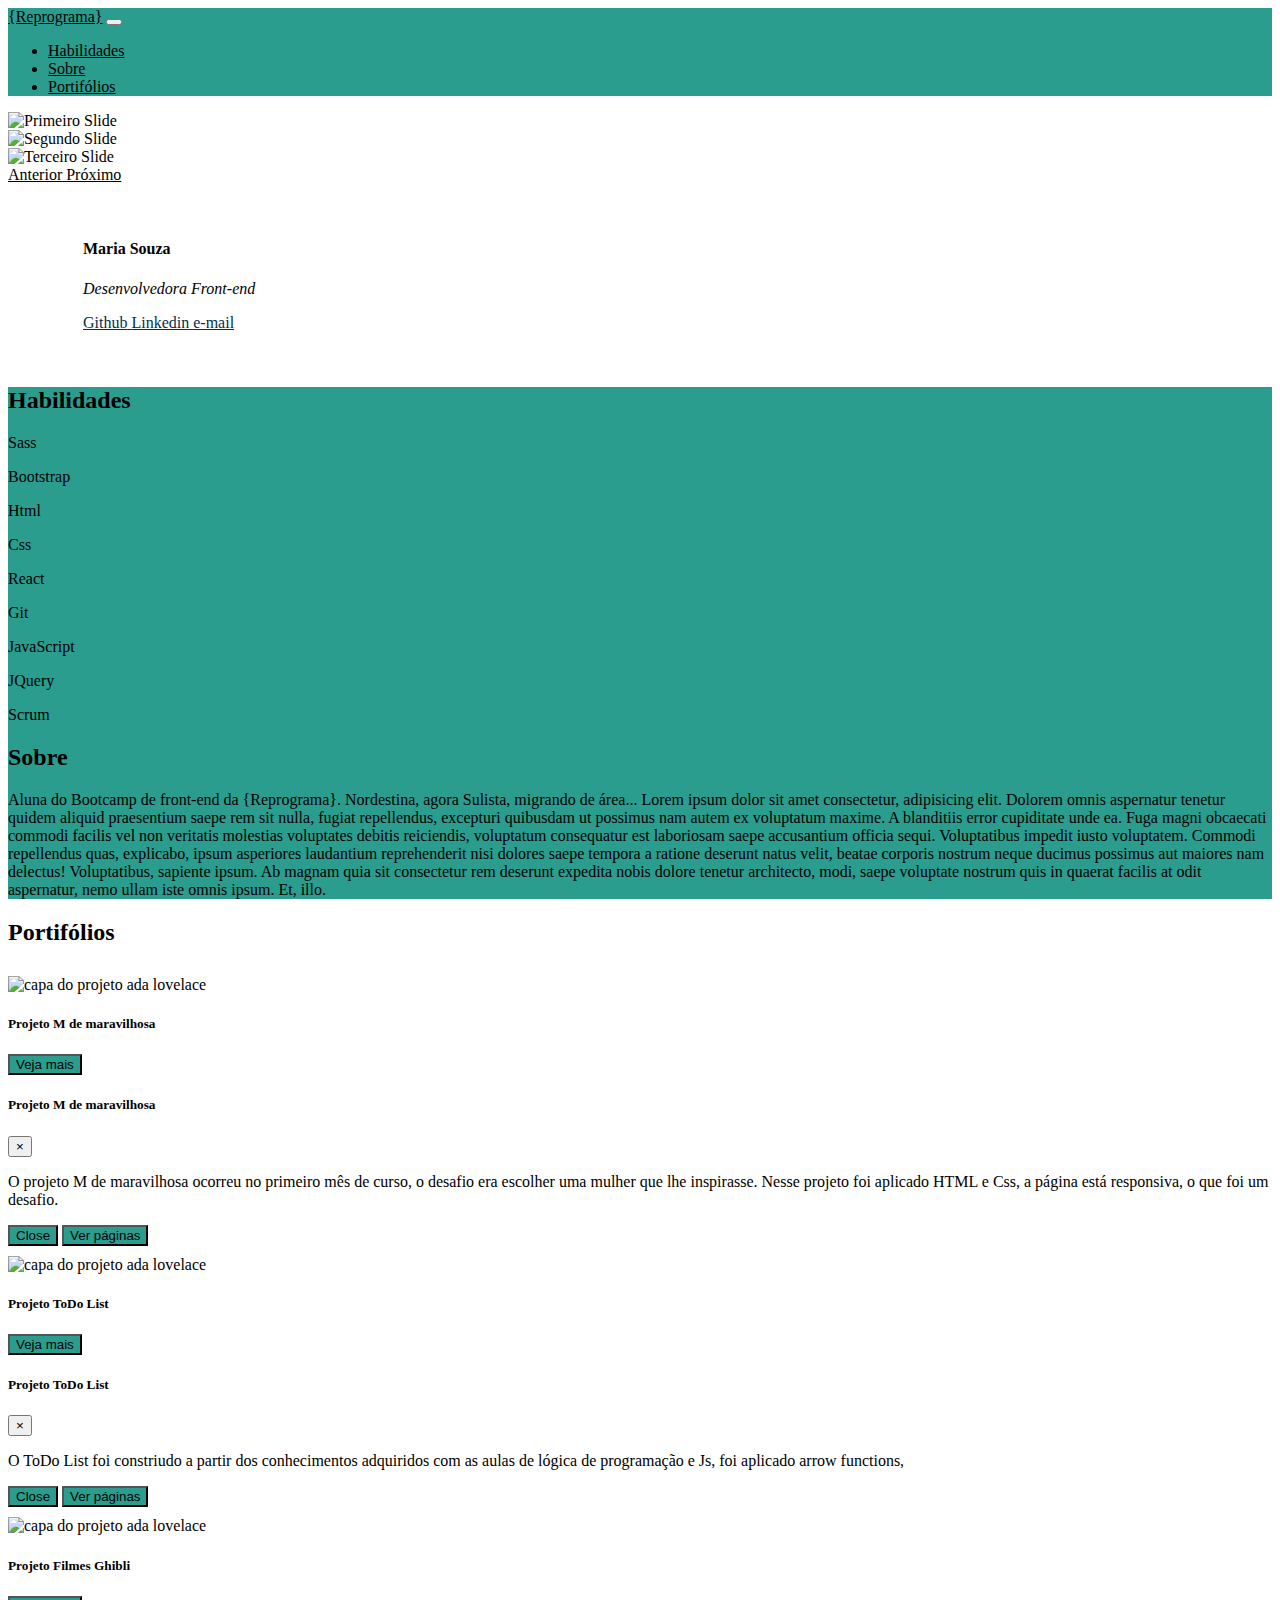
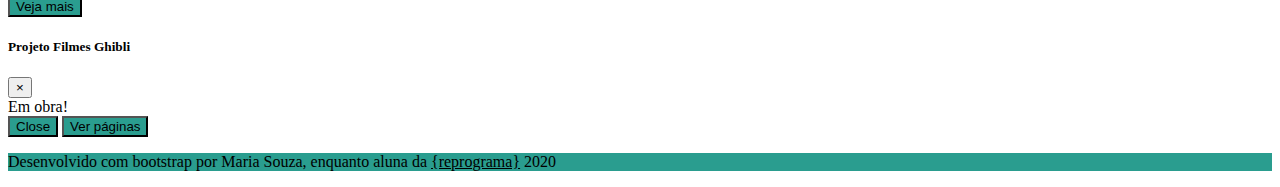
==== index.html @ d73f7ae4 "ultimos retoques" ====
<!DOCTYPE html>
<html lang="pt-br">

<head>
    <meta charset="UTF-8">
    <meta name="viewport" content="width=device-width, initial-scale=1.0">
    <title>Semana 09 Bootstrap</title>
    <link rel="stylesheet" type="text/css" href="CSS/bootstrap.min.css">
    <link rel="stylesheet" type="text/css" href="CSS/style.css">
</head>

<body>

    <nav class="navbar navbar-expand-lg navbar-light bg-roxo">
        <div class="container">
            <a class="navbar-brand text-white" href="https://reprograma.com.br/" target="blank">{Reprograma}</a>
            <button class="navbar-toggler " type="button" data-toggle="collapse" data-target="#conteudoNavbarSuportado"
                aria-controls="conteudoNavbarSuportado" aria-expanded="false" aria-label="Alterna navegação">
                <span class="navbar-toggler-icon"></span>
            </button>

            <div class="collapse navbar-collapse justify-content-end " id="conteudoNavbarSuportado">
                <ul class="navbar-nav">
                    <li class="nav-item active">
                        <a class="nav-link text-white" href="#habilidades">Habilidades </a>
                    </li>
                    <li class="nav-item">
                        <a class="nav-link text-white" href="#sobre">Sobre</a>
                    </li>

                    <li class="nav-item">
                        <a class="nav-link text-white" href="#portifolios">Portifólios</a>
                    </li>
                </ul>

            </div>
        </div>
    </nav>

    <header id="carouselExampleFade" class="carousel slide carousel-fade" data-ride="carousel">
        <div class="carousel-inner">
            <div class="carousel-item active img-fluid">
                <img class="d-block w-100 img-carousel" src="https://media.giphy.com/media/ny7UCd6JETnmE/giphy.gif"
                    alt="Primeiro Slide">
            </div>
            <div class="carousel-item">
                <img class="d-block w-100 img-carousel" src="https://media.giphy.com/media/LmNwrBhejkK9EFP504/giphy.gif"
                    alt="Segundo Slide">
            </div>
            <div class="carousel-item">
                <img class="d-block w-100 img-carousel" src="https://media.giphy.com/media/zOvBKUUEERdNm/giphy.gif"
                    alt="Terceiro Slide">
            </div>
        </div>
        <a class="carousel-control-prev" href="#carouselExampleFade" role="button" data-slide="prev">
            <span class="carousel-control-prev-icon" aria-hidden="true"></span>
            <span class="sr-only">Anterior</span>
        </a>
        <a class="carousel-control-next" href="#carouselExampleFade" role="button" data-slide="next">
            <span class="carousel-control-next-icon" aria-hidden="true"></span>
            <span class="sr-only">Próximo</span>
        </a>
    </header>

    <section class="colocar-padding">
        <blockquote class="blockquote text-center text-muted">
            <h4 class="mb-0 ">Maria Souza</h4>
            <p><em>Desenvolvedora Front-end</em></p>

            <div class="d-flex flex-column flex-md-row justify-content-md-around mudarCor">
                <a class="link--sobre" href="https://github.com/riamavx" target="blank">
                    <i class="fab fa-github-alt"></i>
                    <span>Github</span>
                </a>

                <a class="link--sobre" href="https://www.linkedin.com/in/maria-souza-752681173/ " target="blank">
                    <i class="fab fa-linkedin"></i>
                    <span>Linkedin</span>
                </a>

                <a class="link--sobre" href="mailto:messenger.mariah2017@gmail.com" target="blank">
                    <i class="far fa-envelope"></i>
                    <span>e-mail</span>
                </a>
            </div>
    </section>

    <section id="habilidades" class="container bg-roxo  d-flex flex-column flex-lg-row justify-content-lg-around text-white p-4 ">

        <div class="habilidades w-50">
          <h2 class="text-center w-100">Habilidades</h2>


          <div class="icones row justify-content-center pt-3">

            <div>
                <div class="text-center col">
                    <i class="fab fa-sass"></i>
                    <p>Sass</p>
                </div>

                <div class="text-center col">
                    <i class="fab fa-bootstrap"></i>
                    <p>Bootstrap</p>
                </div>

                <div class="text-center col">
                    <i class="fab fa-html5"></i>
                    <p>Html</p>
                </div>
            </div>


            <div>
                <div class="text-center col">
                    <i class="fab fa-css3-alt"></i>
                    <p>Css</p>
                </div>


                <div class="text-center col">
                    <i class="fab fab fa-react"></i>
                    <p>React</p>
                </div>

                <div class="text-center col">
                    <i class="fab fa-git-alt"></i>
                    <p>Git</p>
                </div>

            </div>



            <div>
                <div class="text-center col">
                    <i class="fab fa-js"></i>
                    <p>JavaScript</p>
                </div>

                <div class="text-center col">
                    <i class="fas fa-book"></i>
                    <p>JQuery</p>
                </div>

                <div class="text-center col">
                    <i class="fas fa-tasks"></i>
                    <p>Scrum</p>
                </div>
            </div>
          </div>
        </div>
    
        <div id="sobre" class="sobre w-50">
          <h2 class="text-center w-100 ">Sobre</h2>
          <p class="pt-3"> Aluna do Bootcamp de front-end da {Reprograma}.
            Nordestina, agora Sulista, migrando de área... Lorem ipsum dolor sit amet consectetur, adipisicing elit.
            Dolorem omnis aspernatur tenetur quidem aliquid praesentium saepe rem sit nulla, fugiat repellendus,
            excepturi quibusdam ut possimus nam autem ex voluptatum maxime.
            A blanditiis error cupiditate unde ea. Fuga magni obcaecati commodi facilis vel non veritatis molestias
            voluptates debitis reiciendis, voluptatum consequatur est laboriosam saepe accusantium officia sequi.
            Voluptatibus impedit iusto voluptatem.
            Commodi repellendus quas, explicabo, ipsum asperiores laudantium reprehenderit nisi dolores saepe tempora a
            ratione deserunt natus velit, beatae corporis nostrum neque ducimus possimus aut maiores nam delectus!
            Voluptatibus, sapiente ipsum.
            Ab magnam quia sit consectetur rem deserunt expedita nobis dolore tenetur architecto, modi, saepe voluptate
            nostrum quis in quaerat facilis at odit aspernatur, nemo ullam iste omnis ipsum. Et, illo.
          </p>
          
    
        </div>
    
    </section>




<section id="portifolios" class="text-center mt-5">
  <h2>Portifólios</h2>
  <div class="mt-5 container d-flex flex-column flex-lg-row justify-content-lg-around p-4 ">


    <!-- CARD 01 -->
    <div class="card" style="width: 18rem;">
      <img src="img/ada-lovelace-day.png" class="card-img-top container img-card--bla"
        alt="capa do projeto ada lovelace">
      <div class="card-body text-center">
        <h5 class="card-title"> Projeto M de maravilhosa</h5>
        <p class="card-text"> </p>
        <button type="button" class="btn m-auto bg-roxo text-white" data-toggle="modal" data-target="#modal01">
          Veja mais
        </button>
      </div>
    </div>




    <!-- modal 1 -->

    <div class="modal fade" id="modal01" tabindex="-1" role="dialog" aria-labelledby="modal01Title" aria-hidden="true">
      <div class="modal-dialog" role="document">
        <div class="modal-content">
          <div class="modal-header">
            <h5 class="modal-title" id="modal01Title">Projeto M de maravilhosa</h5>
            <button type="button" class="close" data-dismiss="modal" aria-label="Close">
              <span aria-hidden="true">×</span>
            </button>
          </div>
          <div class="modal-body">
            <p>
              O projeto M de maravilhosa ocorreu no primeiro mês de curso, o desafio era escolher uma mulher que lhe
              inspirasse. Nesse projeto foi aplicado HTML e Css, a página está responsiva, o que foi um desafio.
            </p>
          </div>
          <div class="modal-footer">
            <button type="button" class="btn m-auto bg-roxo text-white" data-dismiss="modal">Close</button>
            <button type="button" class="btn m-auto bg-roxo text-white">Ver páginas</button>
          </div>
        </div>
      </div>
    </div>

    <!-- card 02 -->


    <div class="card" style="width: 18rem;">
      <img src="img/todo-list.jpeg" class="card-img-top container img-card--bla" alt="capa do projeto ada lovelace">
      <div class="card-body text-center">
        <h5 class="card-title"> Projeto ToDo List</h5>
        <p class="card-text"> </p>
        <button type="button" class="btn m-auto bg-roxo text-white" data-toggle="modal" data-target="#modal02">
          Veja mais
        </button>
      </div>
    </div>




    <!-- modal 02 -->
    <div class="modal fade" id="modal02" tabindex="-1" role="dialog" aria-labelledby="modal01Title" aria-hidden="true">
      <div class="modal-dialog" role="document">
        <div class="modal-content">
          <div class="modal-header">
            <h5 class="modal-title" id="modal02Title">Projeto ToDo List</h5>
            <button type="button" class="close" data-dismiss="modal" aria-label="Close">
              <span aria-hidden="true">×</span>
            </button>
          </div>
          <div class="modal-body">
            <p>
              O ToDo List foi constriudo a partir dos conhecimentos adquiridos com as aulas de lógica de programação e
              Js, foi aplicado arrow functions,
            </p>
          </div>
          <div class="modal-footer">
            <button type="button" class="btn m-auto bg-roxo text-white" data-dismiss="modal">Close</button>
            <button type="button" class="btn m-auto bg-roxo text-white">Ver páginas</button>
          </div>
        </div>
      </div>
    </div>



    <!-- card 03 -->


    <div class="card" style="width: 18rem;">
      <img src="img/Studio-Ghibli-Logo.jpg" class="card-img-top container img-card--bla"
        alt="capa do projeto ada lovelace">
      <div class="card-body text-center">
        <h5 class="card-title"> Projeto Filmes Ghibli</h5>
        <p class="card-text"> </p>
        <button type="button" class="btn m-auto bg-roxo text-white" data-toggle="modal" data-target="#modal03">
          Veja mais
        </button>
      </div>
    </div>




    <!-- Modal 3 -->
    <div class="modal fade" id="modal03" tabindex="-1" role="dialog" aria-labelledby="modal01Title" aria-hidden="true">
      <div class="modal-dialog" role="document">
        <div class="modal-content">
          <div class="modal-header">
            <h5 class="modal-title" id="modal03Title">Projeto Filmes Ghibli</h5>
            <button type="button" class="close" data-dismiss="modal" aria-label="Close">
              <span aria-hidden="true">×</span>
            </button>
          </div>
          <div class="modal-body">
            Em obra!
          </div>
          <div class="modal-footer">
            <button type="button" class="btn m-auto bg-roxo text-white" data-dismiss="modal">Close</button>
            <button type="button" class="btn m-auto bg-roxo text-white">Ver páginas</button>
          </div>
        </div>
      </div>
    </div>

  </div>
</section>
<footer class="bg-roxo footer mt-auto py-3 text-center text-white">
  <p>
    Desenvolvido com bootstrap por Maria Souza, enquanto aluna da
    <a href="https://reprograma.com.br/" target="blank">{reprograma}</a>
    2020
  </p>
</footer>
    
    


    







    <script src="JS/jquery-3.4.1.min.js"></script>
    <script src="JS/bootstrap.min.js"></script>
    <script src="https://kit.fontawesome.com/4fe8d55b33.js" crossorigin="anonymous"></script>

</body>

</html>
---- CSS/style.css ----
.bg-roxo{
    background-color: #2a9d8f;
    ;

    
}

.img-carousel{
    object-fit: fill;
    object-position:0 40%;
    height: 65vh;
}

.colocar-padding{
    margin: 15px;
    padding: 20px;
}

.logo--redesSociais{
    display: flex;
    justify-content: center;
    width: 100%;
    max-width: 50px;
}

.link--sobre{
    color:#003049 ;
}

.link--sobre:hover{
    color: #e9c46a;

}

.img-card--bla{
    width: 280px;
    height: 100px;
    margin-top: 10px;
}

a{
    color:inherit ;
}
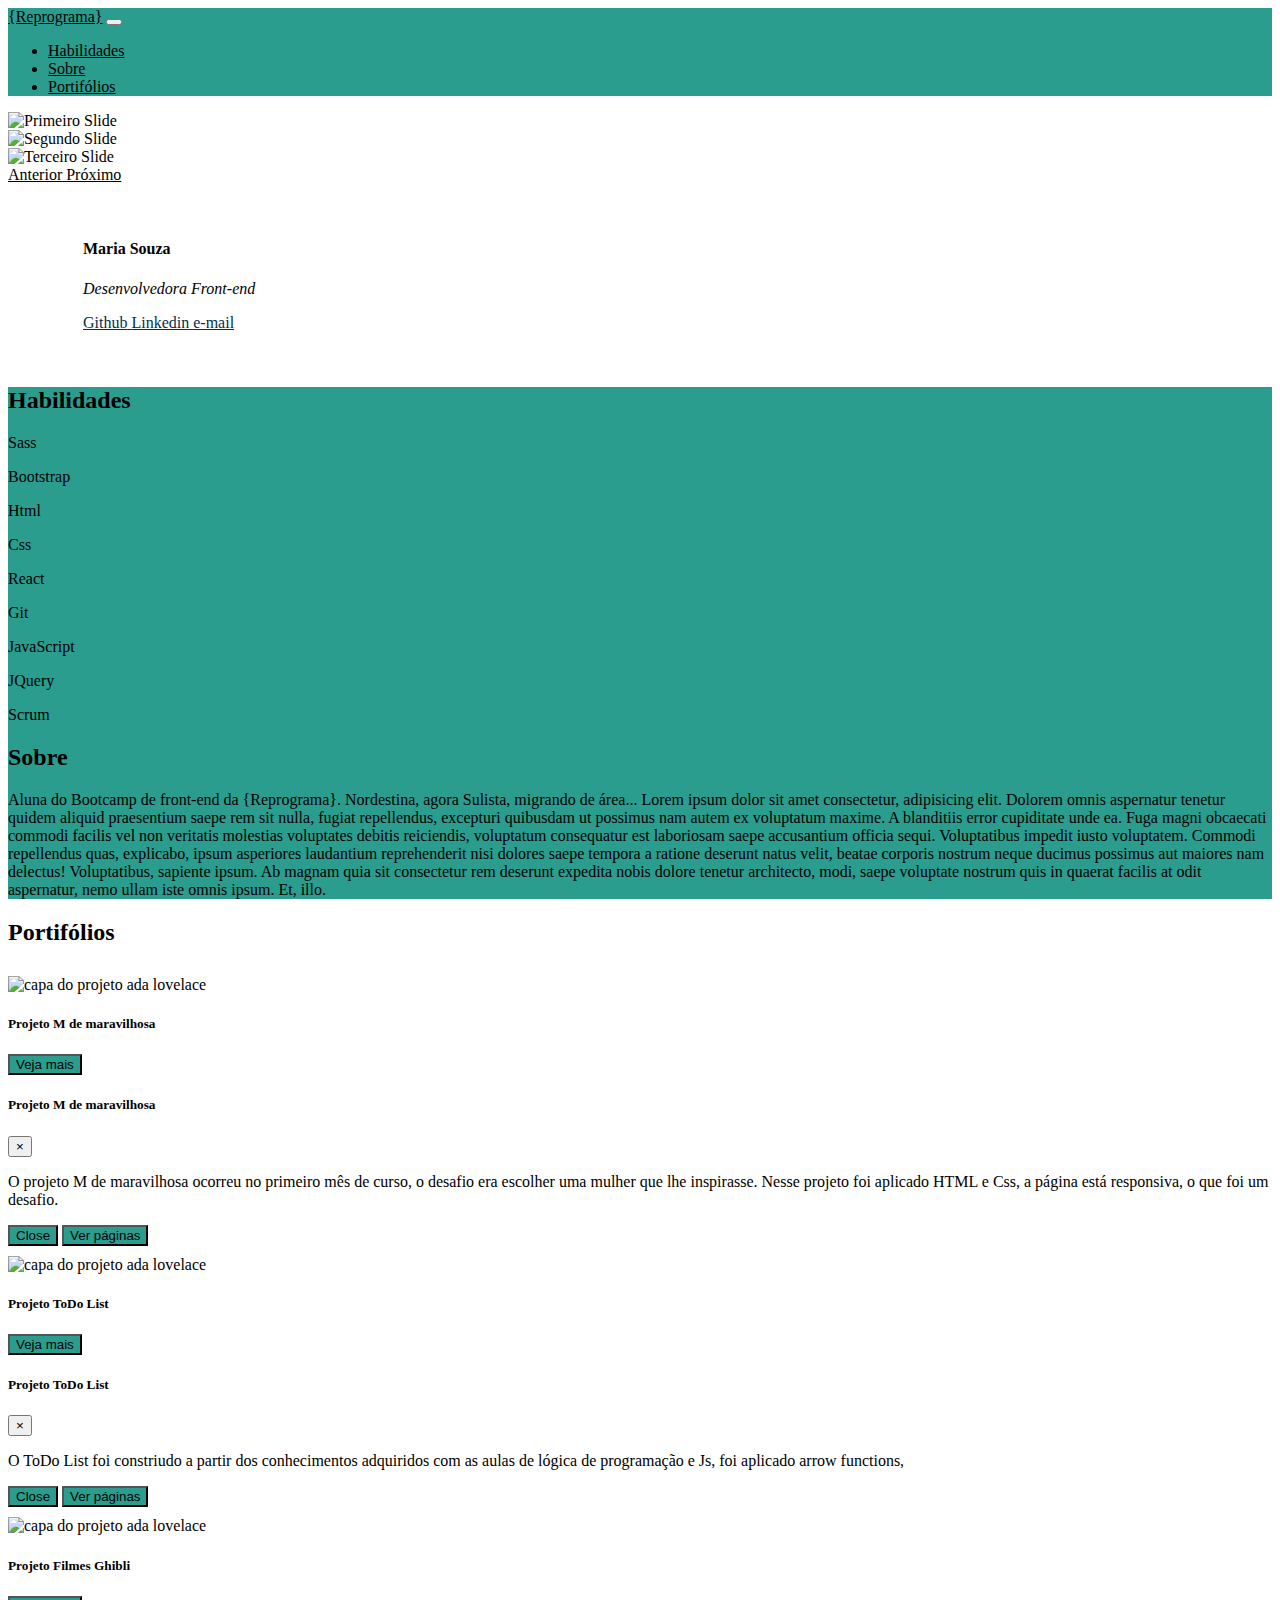
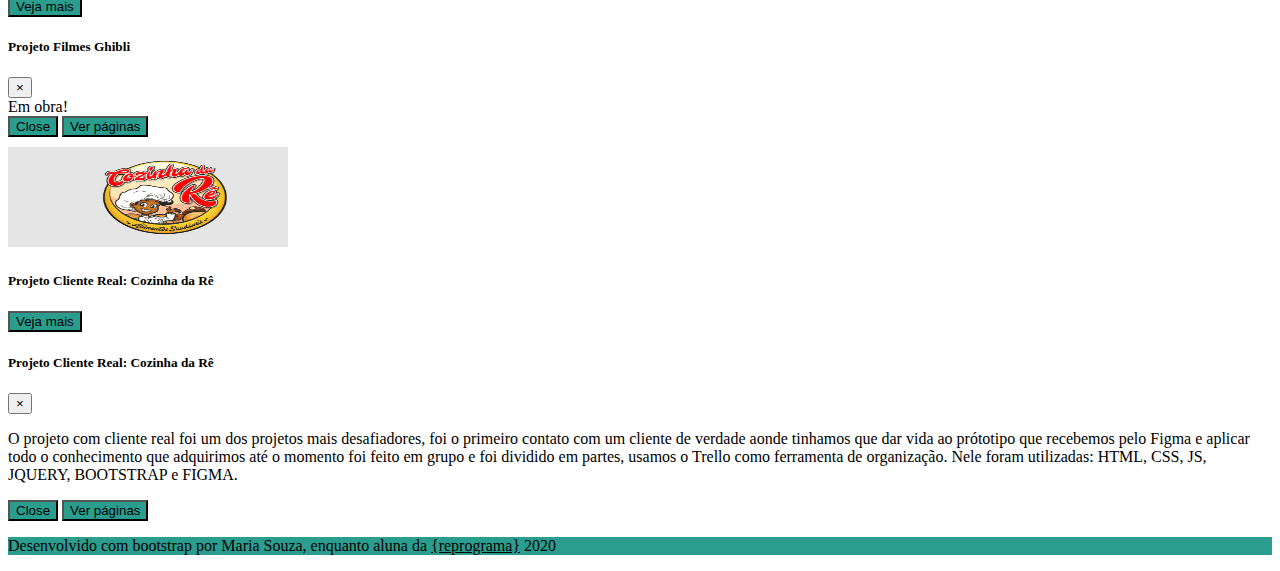
==== commit f2cb0bd8: "inclusão de novo card" ====
--- a/index.html
+++ b/index.html
@@ -303,6 +303,54 @@
       </div>
     </div>
 
+
+
+
+
+    <!-- CARD 04 -->
+    <div class="card" style="width: 18rem;">
+      <img src="IMG/logo-cozinha-re.png" class="card-img-top container img-card--bla"
+        alt="capa do projeto ada lovelace">
+      <div class="card-body text-center">
+        <h5 class="card-title"> Projeto Cliente Real: Cozinha da Rê</h5>
+        <p class="card-text"> </p>
+        <button type="button" class="btn m-auto bg-roxo text-white" data-toggle="modal" data-target="#modal04">
+          Veja mais
+        </button>
+      </div>
+    </div>
+
+
+
+
+    <!-- modal 4 -->
+
+    <div class="modal fade" id="modal04" tabindex="-1" role="dialog" aria-labelledby="modal01Title" aria-hidden="true">
+      <div class="modal-dialog" role="document">
+        <div class="modal-content">
+          <div class="modal-header">
+            <h5 class="modal-title" id="modal01Title">Projeto Cliente Real: Cozinha da Rê</h5>
+            <button type="button" class="close" data-dismiss="modal" aria-label="Close">
+              <span aria-hidden="true">×</span>
+            </button>
+          </div>
+          <div class="modal-body">
+            <p>
+              O projeto com cliente real foi um dos projetos mais desafiadores, foi o primeiro contato com um cliente de verdade
+              aonde tinhamos que dar vida ao prótotipo que recebemos pelo Figma e aplicar todo o conhecimento que adquirimos até o
+              momento
+              foi feito em grupo e foi dividido em partes, usamos o Trello como ferramenta de organização.
+              Nele foram utilizadas: HTML, CSS, JS, JQUERY, BOOTSTRAP e FIGMA.
+            </p>
+          </div>
+          <div class="modal-footer">
+            <button type="button" class="btn m-auto bg-roxo text-white" data-dismiss="modal">Close</button>
+            <button type="button" class="btn m-auto bg-roxo text-white" href="https://projeto-real-maria.netlify.app/" target="blank">Ver páginas</button>
+          </div>
+        </div>
+      </div>
+    </div>
+
   </div>
 </section>
 <footer class="bg-roxo footer mt-auto py-3 text-center text-white">
